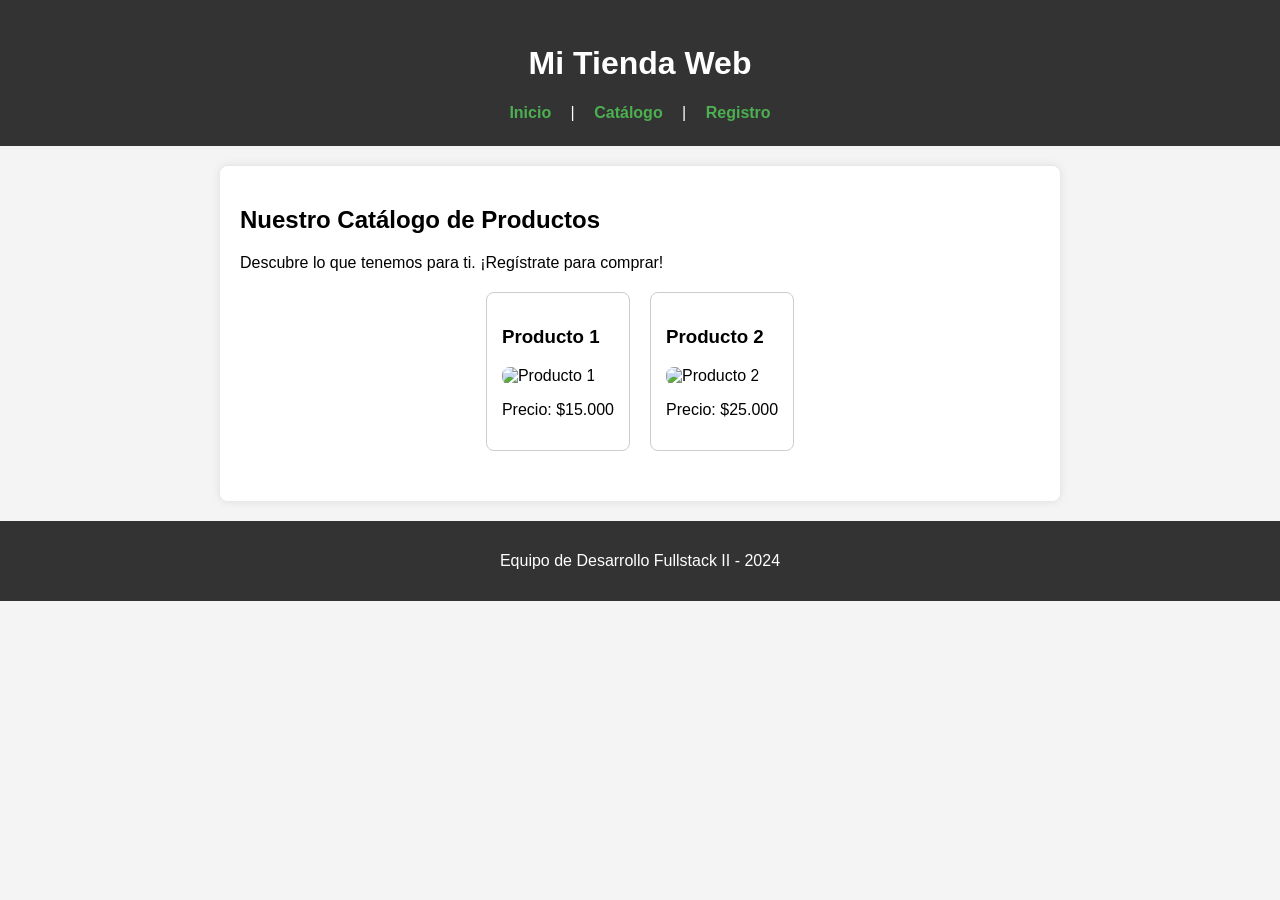
==== catalogo.html @ 6b145a3d "Entrega formativa 1: Tienda web" ====
<!DOCTYPE html>
<html lang="es">
<head>
    <meta charset="UTF-8">
    <meta name="viewport" content="width=device-width, initial-scale=1.0">
    <title>Catálogo - Tienda Web</title>
    <link rel="stylesheet" href="style.css">
</head>
<body>
    <header>
        <h1>Mi Tienda Web</h1>
        <nav>
            <a href="inicio.html">Inicio</a> | 
            <a href="catalogo.html">Catálogo</a> | 
            <a href="index.html">Registro</a>
        </nav>
    </header>

    <main>
        <section>
            <h2>Nuestro Catálogo de Productos</h2>
            <p>Descubre lo que tenemos para ti. ¡Regístrate para comprar!</p>
            
            <div style="display: flex; gap: 20px; justify-content: center; margin-top: 20px;">
                <article style="border: 1px solid #ccc; padding: 15px; border-radius: 8px;">
                    <h3>Producto 1</h3>
                    <img src="images/producto1.jpg" alt="Producto 1">
                    <p>Precio: $15.000</p>
                </article>

                <article style="border: 1px solid #ccc; padding: 15px; border-radius: 8px;">
                    <h3>Producto 2</h3>
                    <img src="images/producto2.jpg" alt="Producto 2">
                    <p>Precio: $25.000</p>
                </article>
            </div>
        </section>
    </main>

    <footer>
        <p>Equipo de Desarrollo Fullstack II - 2024</p>
    </footer>
</body>
</html>
---- style.css ----
body {
    font-family: Arial, sans-serif;
    margin: 0;
    padding: 0;
    background-color: #f4f4f4;
}

header {
    background-color: #333;
    color: white;
    text-align: center;
    padding: 1.5rem;
}

nav a {
    color: #4CAF50;
    text-decoration: none;
    font-weight: bold;
    margin: 0 15px;
}

nav a:hover {
    color: #fff;
}

main {
    padding: 20px;
    max-width: 800px;
    margin: 20px auto;
    background-color: white;
    border-radius: 8px;
    box-shadow: 0 0 10px rgba(0,0,0,0.1);
}

section {
    margin-bottom: 30px;
}

form {
    display: flex;
    flex-direction: column;
    gap: 12px;
    margin-top: 15px;
}

label {
    font-weight: bold;
}

input {
    padding: 10px;
    border: 1px solid #ccc;
    border-radius: 4px;
    font-size: 16px;
}

button {
    background-color: #4CAF50;
    color: white;
    padding: 12px;
    border: none;
    border-radius: 4px;
    cursor: pointer;
    font-size: 16px;
    font-weight: bold;
    margin-top: 10px;
}

button:hover {
    background-color: #45a049;
}

iframe, img {
    max-width: 100%;
    border-radius: 8px;
}

footer {
    background-color: #333;
    color: white;
    text-align: center;
    padding: 15px;
    margin-top: 20px;
}
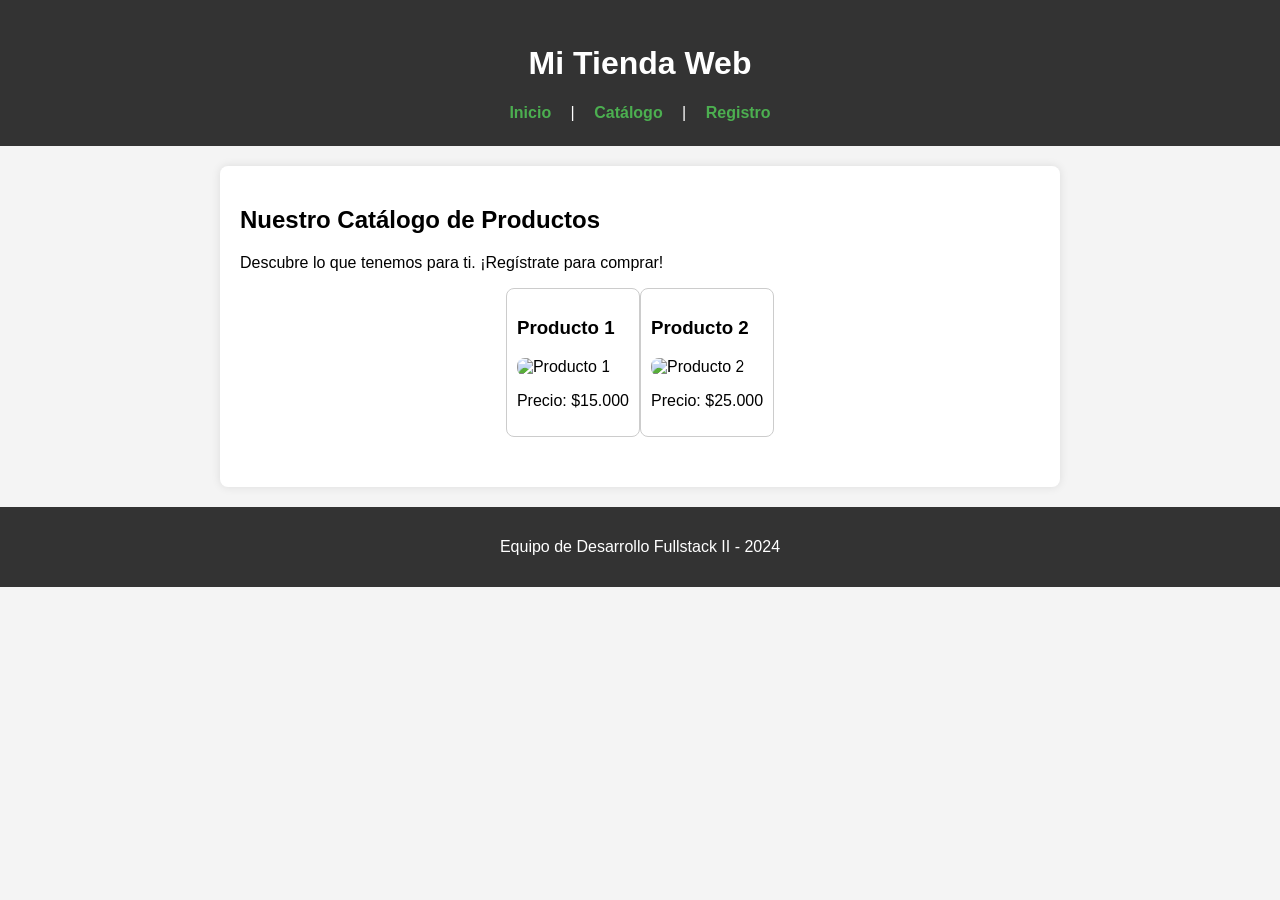
==== commit d6424619: "Imagenes" ====
--- a/catalogo.html
+++ b/catalogo.html
@@ -21,16 +21,16 @@
             <h2>Nuestro Catálogo de Productos</h2>
             <p>Descubre lo que tenemos para ti. ¡Regístrate para comprar!</p>
             
-            <div style="display: flex; gap: 20px; justify-content: center; margin-top: 20px;">
-                <article style="border: 1px solid #ccc; padding: 15px; border-radius: 8px;">
+            <div style="display: flex; gap: 10; justify-content: center; margin-top: 10px;">
+                <article style="border: 1px solid #ccc; padding: 10px; border-radius: 8px;">
                     <h3>Producto 1</h3>
-                    <img src="images/producto1.jpg" alt="Producto 1">
+                    <img src="https://encrypted-tbn0.gstatic.com/images?q=tbn:ANd9GcRLY09ahope-9Qtz0lf12ERpIhqtaQlNs5jP-LDr-SVixBzVwMDO8iYNpE&s=10" width="350" height="350" alt="Producto 1">
                     <p>Precio: $15.000</p>
                 </article>
 
-                <article style="border: 1px solid #ccc; padding: 15px; border-radius: 8px;">
+                <article style="border: 1px solid #ccc; padding: 10px; border-radius: 8px;">
                     <h3>Producto 2</h3>
-                    <img src="images/producto2.jpg" alt="Producto 2">
+                    <img src="https://static.boredpanda.es/blog/wp-content/uploads/2022/07/weird-funny-facebook-marketplace-pics-50-62cc9c44e4b1d__700.jpg" width="350" height="350" alt="Producto 2">
                     <p>Precio: $25.000</p>
                 </article>
             </div>
